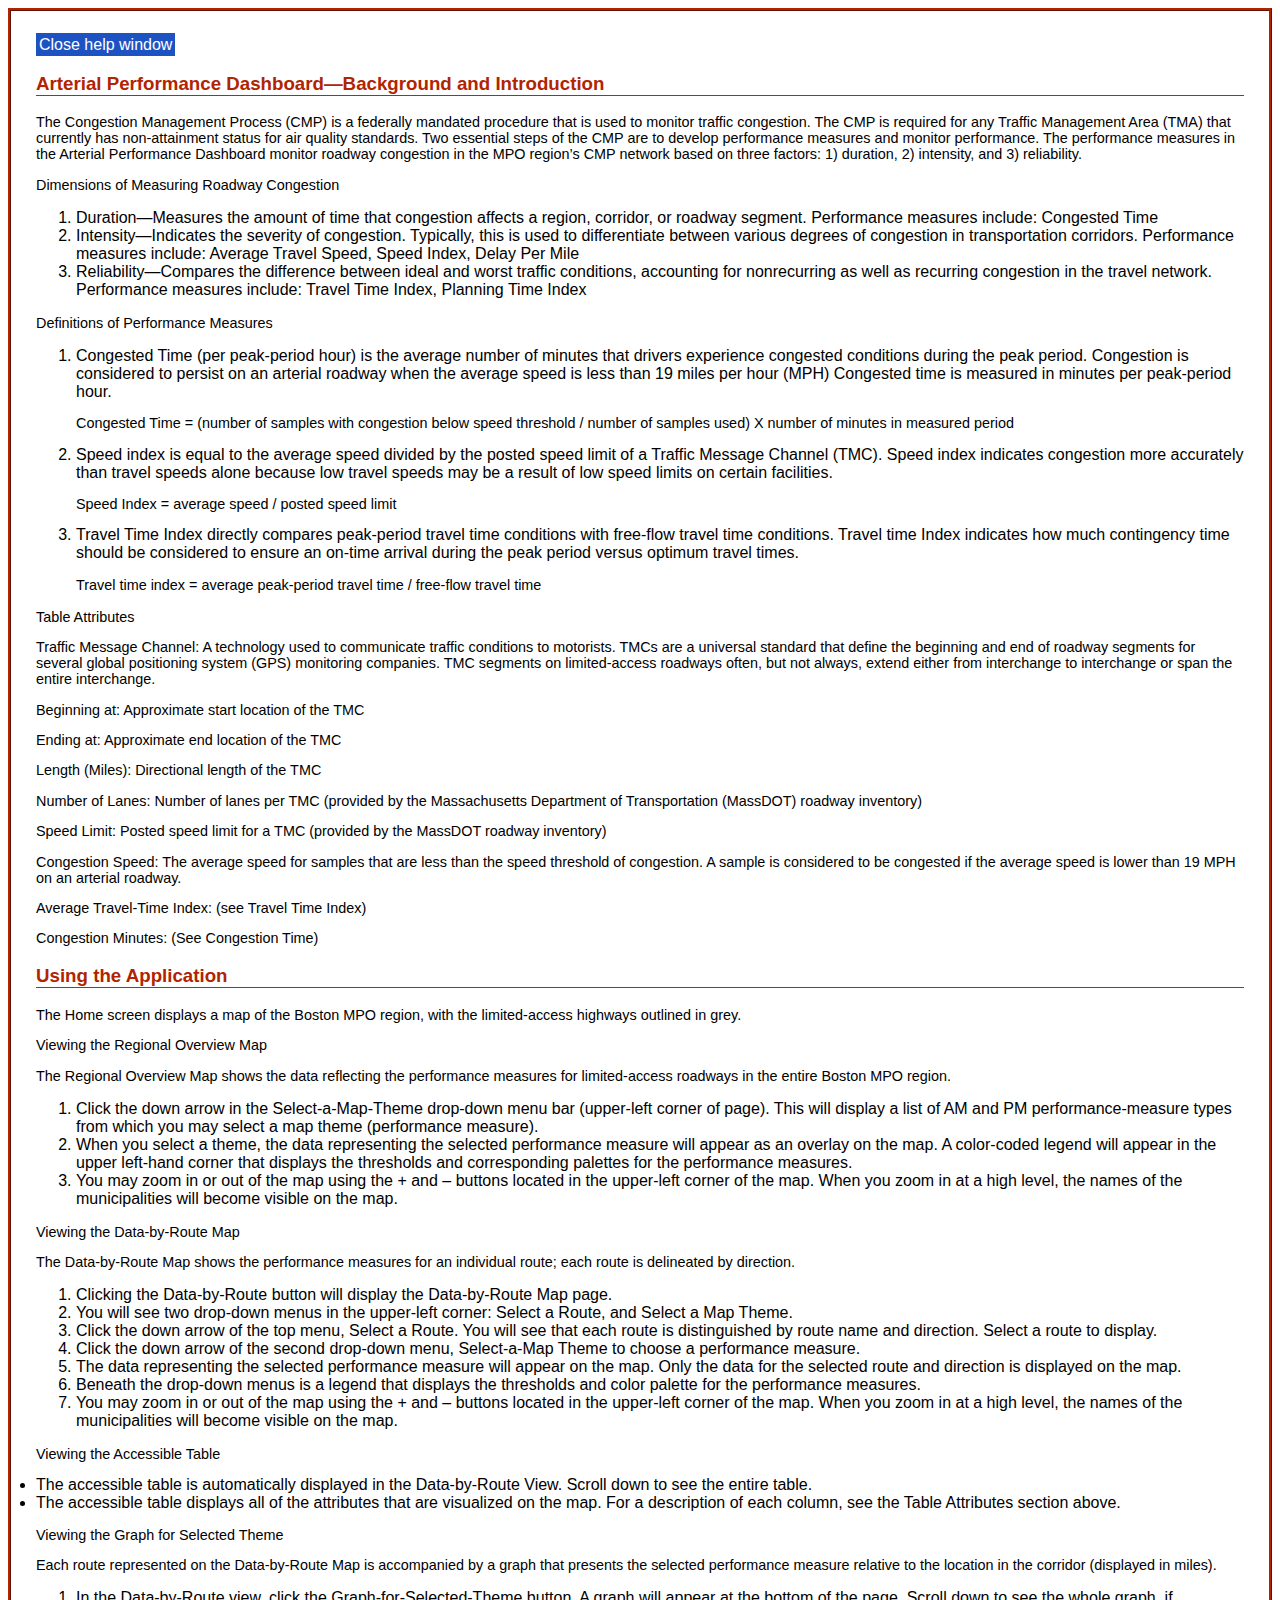
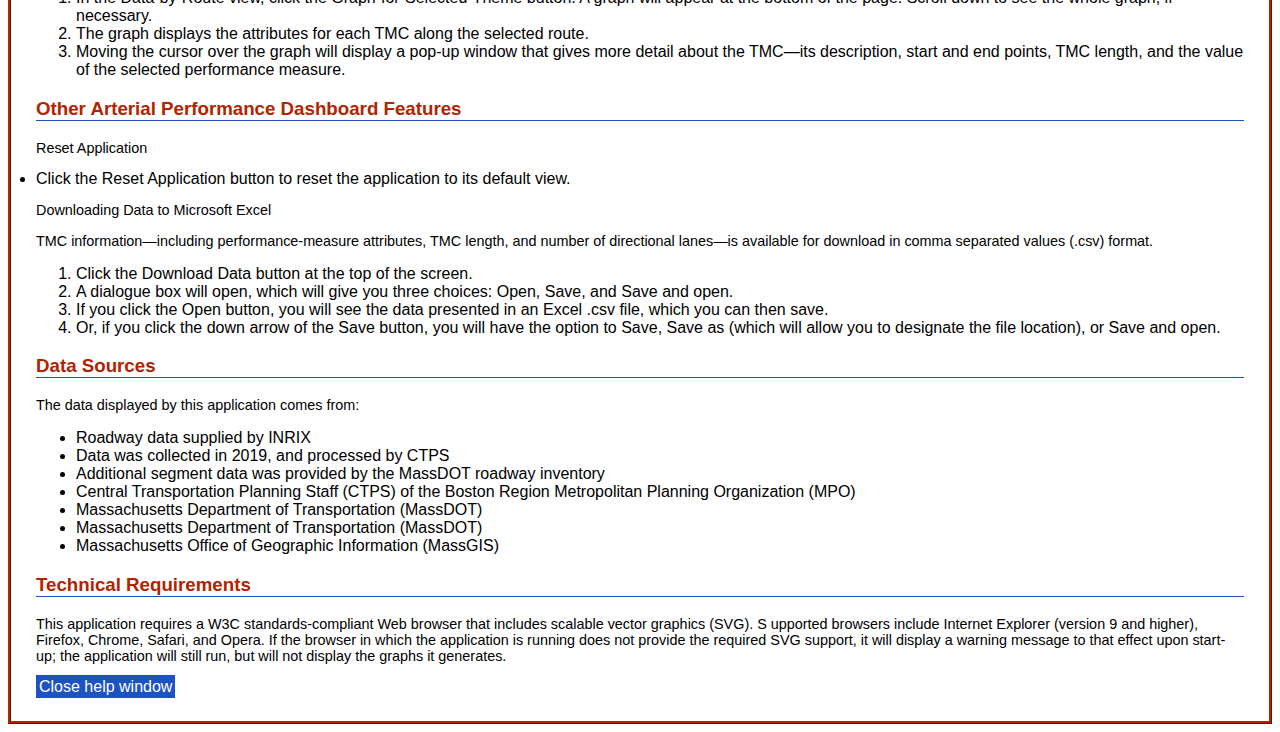
==== cmpArtAppHelp.html @ 3e10fd1a "Added 'help' page, taken from 2015 app." ====
<!DOCTYPE html PUBLIC "-//W3C//DTD XHTML 1.0 Transitional//EN" "http://www.w3.org/TR/xhtml1/DTD/xhtml1-transitional.dtd">
<html xmlns="http://www.w3.org/1999/xhtml">
<head>
<meta http-equiv="Content-Type" content="text/html; charset=utf-8" />
<title>Help</title>

<style type="text/css">


#bigbox {
    border: 3px ridge #b22400; 
    padding: 25px;
    margins: 1px;
}
body {
	font-family: Arial, Helvetica, sans-serif;
}
h2 {
	font-family: Arial, Helvetica, sans-serif;
	font-size: 1.2em;
	color: #1d52c2;
	width: 600px;
	margin: 0 40px 0 0;	
}
h3 {
    color: #b22400;
    border-bottom: 1px solid #1d52c2;
	overflow: hidden;
}
p {
	font-family: Arial, Helvetica, sans-serif;
	font-size: .9em;
	color: #000000;
}
a {
    text-decoration: none;
}
a.button {    
    border: solid 1px #1d52c2;
    background-color: #1d52c2;
    padding: 2px 2px 2px 2px;
    color: #fff;
    
}
a.button:hover {
    background-color: #fff;
    color: #1d52c2;
}
</style>

<script TYPE="text/javascript">
function targetopener(mylink, closeme, closeonly)
{
if (! (window.focus && window.opener))return true;
window.opener.focus();
if (! closeonly)window.opener.location.href=mylink.href;
if (closeme)window.close();
return false;
}
</script>
</head>

<body>
<div id="bigbox">
<div id="closeLink2">
	<a href="index.html" class="button"
	onclick="return targetopener(this,true,true)">Close help window</a>   
</div>			<!--   END OF CLOSELINK  -->

<h3>Arterial Performance Dashboard—Background and Introduction</h3>
<p>
The Congestion Management Process (CMP) is a federally mandated procedure that is used to monitor traffic congestion. 
The CMP is required for any Traffic Management Area (TMA) that currently has non-attainment status for air quality standards. 
Two essential steps of the CMP are to develop performance measures and monitor performance. 
The performance measures in the Arterial Performance Dashboard monitor roadway congestion in the MPO region’s CMP network
 based on three factors: 1) duration, 2) intensity, and 3) reliability.</p>

<p>Dimensions of Measuring Roadway Congestion<ol>
<li>Duration—Measures the amount of time that congestion affects a region, corridor, or roadway segment. Performance measures include: Congested Time</li> 
<li>Intensity—Indicates the severity of congestion. Typically, this is used to differentiate between various degrees of congestion in transportation corridors. Performance measures include: Average Travel Speed, Speed Index, Delay Per Mile</li>
<li>Reliability—Compares the difference between ideal and worst traffic conditions, accounting for nonrecurring as well as recurring congestion in the travel network. Performance measures include: Travel Time Index, Planning Time Index</li></ol></p>
<p></p>

<p>Definitions of Performance Measures<ol>
<li>Congested Time (per peak-period hour) is the average number of minutes that drivers experience congested conditions during the peak period. Congestion is considered to persist on an arterial roadway when the average speed is less than 19 miles per hour (MPH) Congested time is measured in minutes per peak-period hour.</li>
<p>Congested Time = (number of samples with congestion below speed threshold / number of samples used) X number of minutes in measured period</p>
<li>Speed index is equal to the average speed divided by the posted speed limit of a Traffic Message Channel (TMC). Speed index indicates congestion more accurately than travel speeds alone because low travel speeds may be a result of low speed limits on certain facilities.</li>
<p>Speed Index = average speed / posted speed limit</p> 
<li>Travel Time Index directly compares peak-period travel time conditions with free-flow travel time conditions. Travel time Index indicates how much contingency time should be considered to ensure an on-time arrival during the peak period versus optimum travel times.</li>
<p>Travel time index = average peak-period travel time / free-flow travel time</p></ol>
<p></p>

<p>Table Attributes</p>
<p>Traffic Message Channel: A technology used to communicate traffic conditions to motorists. TMCs are a universal standard that define the beginning and end of roadway segments for several global positioning system (GPS) monitoring companies. TMC segments on limited-access roadways often, but not always, extend either from interchange to interchange or span the entire interchange.</p>
<p>Beginning at: Approximate start location of the TMC</p>
<p>Ending at: Approximate end location of the TMC</p>
<p>Length (Miles): Directional length of the TMC</p>
<p>Number of Lanes: Number of lanes per TMC (provided by the Massachusetts Department of Transportation (MassDOT) roadway inventory)</p>
<p>Speed Limit: Posted speed limit for a TMC (provided by the MassDOT roadway inventory)</p>
<p>Congestion Speed: The average speed for samples that are less than the speed threshold of congestion. A sample is considered to be congested if the average speed is lower than 19 MPH on an arterial roadway.</p>
<p>Average Travel-Time Index: (see Travel Time Index)</p>
<p>Congestion Minutes: (See Congestion Time)</p>
<p></p>

<h3>Using the Application</h3>
<p>The Home screen displays a map of the Boston MPO region, with the limited-access highways outlined in grey.</p>
<p></p>
<p>Viewing the Regional Overview Map</p>
<p>The Regional Overview Map shows the data reflecting the performance measures for limited-access roadways in the entire Boston MPO region.<ol>
<li>Click the down arrow in the Select-a-Map-Theme drop-down menu bar (upper-left corner of page). This will display a list of AM and PM performance-measure types from which you may select a map theme (performance measure).</li> 
<li>When you select a theme, the data representing the selected performance measure will appear as an overlay on the map. A color-coded legend will appear in the upper left-hand corner that displays the thresholds and corresponding palettes for the performance measures.</li> 
<li>You may zoom in or out of the map using the + and – buttons located in the upper-left corner of the map. When you zoom in at a high level, the names of the municipalities will become visible on the map.</li></ol></p> 
<p></p>

<p>Viewing the Data-by-Route Map</p>
<p>The Data-by-Route Map shows the performance measures for an individual route; each route is delineated by direction.<ol>
<li>Clicking the Data-by-Route button will display the Data-by-Route Map page.</li> 
<li>You will see two drop-down menus in the upper-left corner: Select a Route, and Select a Map Theme.</li>  
<li>Click the down arrow of the top menu, Select a Route. You will see that each route is distinguished by route name and direction. Select a route to display.</li> 
<li>Click the down arrow of the second drop-down menu, Select-a-Map Theme to choose a performance measure. </li> 
<li>The data representing the selected performance measure will appear on the map. Only the data for the selected route and direction is displayed on the map.
<li>Beneath the drop-down menus is a legend that displays the thresholds and color palette for the performance measures. </li> 
<li>You may zoom in or out of the map using the + and – buttons located in the upper-left corner of the map. When you zoom in at a high level, the names of the municipalities will become visible on the map. </li></ol></p>
<p></p>

<p>Viewing the Accessible Table</p>
<p> 
<li>The accessible table is automatically displayed in the Data-by-Route View. Scroll down to see the entire table.</li>
<li>The accessible table displays all of the attributes that are visualized on the map. For a description of each column, see the Table Attributes section above.</li>
<p></p>

<p>Viewing the Graph for Selected Theme</p>
<p>Each route represented on the Data-by-Route Map is accompanied by a graph that presents the selected performance measure relative to the location in the corridor (displayed in miles).<ol>
<li>In the Data-by-Route view, click the Graph-for-Selected-Theme button. A graph will appear at the bottom of the page. Scroll down to see the whole graph, if necessary.</li> 
<li>The graph displays the attributes for each TMC along the selected route.</li>  
<li>Moving the cursor over the graph will display a pop-up window that gives more detail about the TMC—its description, start and end points, TMC length, and the value of the selected performance measure.</li></ol></p>
<p></p>

<h3>Other Arterial Performance Dashboard Features</h3> 
<p></p>
<p>Reset Application</p> 
<li>Click the Reset Application button to reset the application to its default view.</li>
<p></p>

<p>Downloading Data to Microsoft Excel</p>
<p>TMC information—including performance-measure attributes, TMC length, and number of directional lanes—is available for download in comma separated values (.csv) format.<ol>
<li>Click the Download Data button at the top of the screen.</li> 
<li>A dialogue box will open, which will give you three choices: Open, Save, and Save and open.</li>  
<li>If you click the Open button, you will see the data presented in an Excel .csv file, which you can then save.</li>  
<li>Or, if you click the down arrow of the Save button, you will have the option to Save, Save as (which will allow you to designate the file location), or Save and open.</li></ol></p>
<p></p>

<h3>Data Sources</h3>
<p>
The data displayed by this application comes from:<ul>
<li>Roadway data supplied by INRIX</li>
<li>Data was collected in 2019, and processed by CTPS</li>
<li>Additional segment data was provided by the MassDOT roadway inventory</li>
<li>Central Transportation Planning Staff (CTPS) of the Boston Region Metropolitan Planning Organization (MPO)</li>
<li>Massachusetts Department of Transportation (MassDOT)</li>
<li>Massachusetts Department of Transportation (MassDOT)</li>
<li>Massachusetts Office of Geographic Information (MassGIS)</li></ul></p>
<p></p>

<h3>Technical Requirements</h3>
<p>
This application requires a W3C standards-compliant Web browser that includes scalable vector graphics (SVG). S
upported browsers include Internet Explorer (version 9 and higher), Firefox, Chrome, Safari, and Opera. 
If the browser in which the application is running does not provide the required SVG support, it will display a warning message to that effect upon start-up; 
the application will still run, but will not display the graphs it generates.</p>

<div id="closeLink">
	<a href="index.html" class="button"
	onclick="return targetopener(this,true,true)" >Close help window</a>   
</div>			<!--   END OF CLOSELINK  -->

</div>          <!--   END OF BIGBOX    -->

</body>
</html>
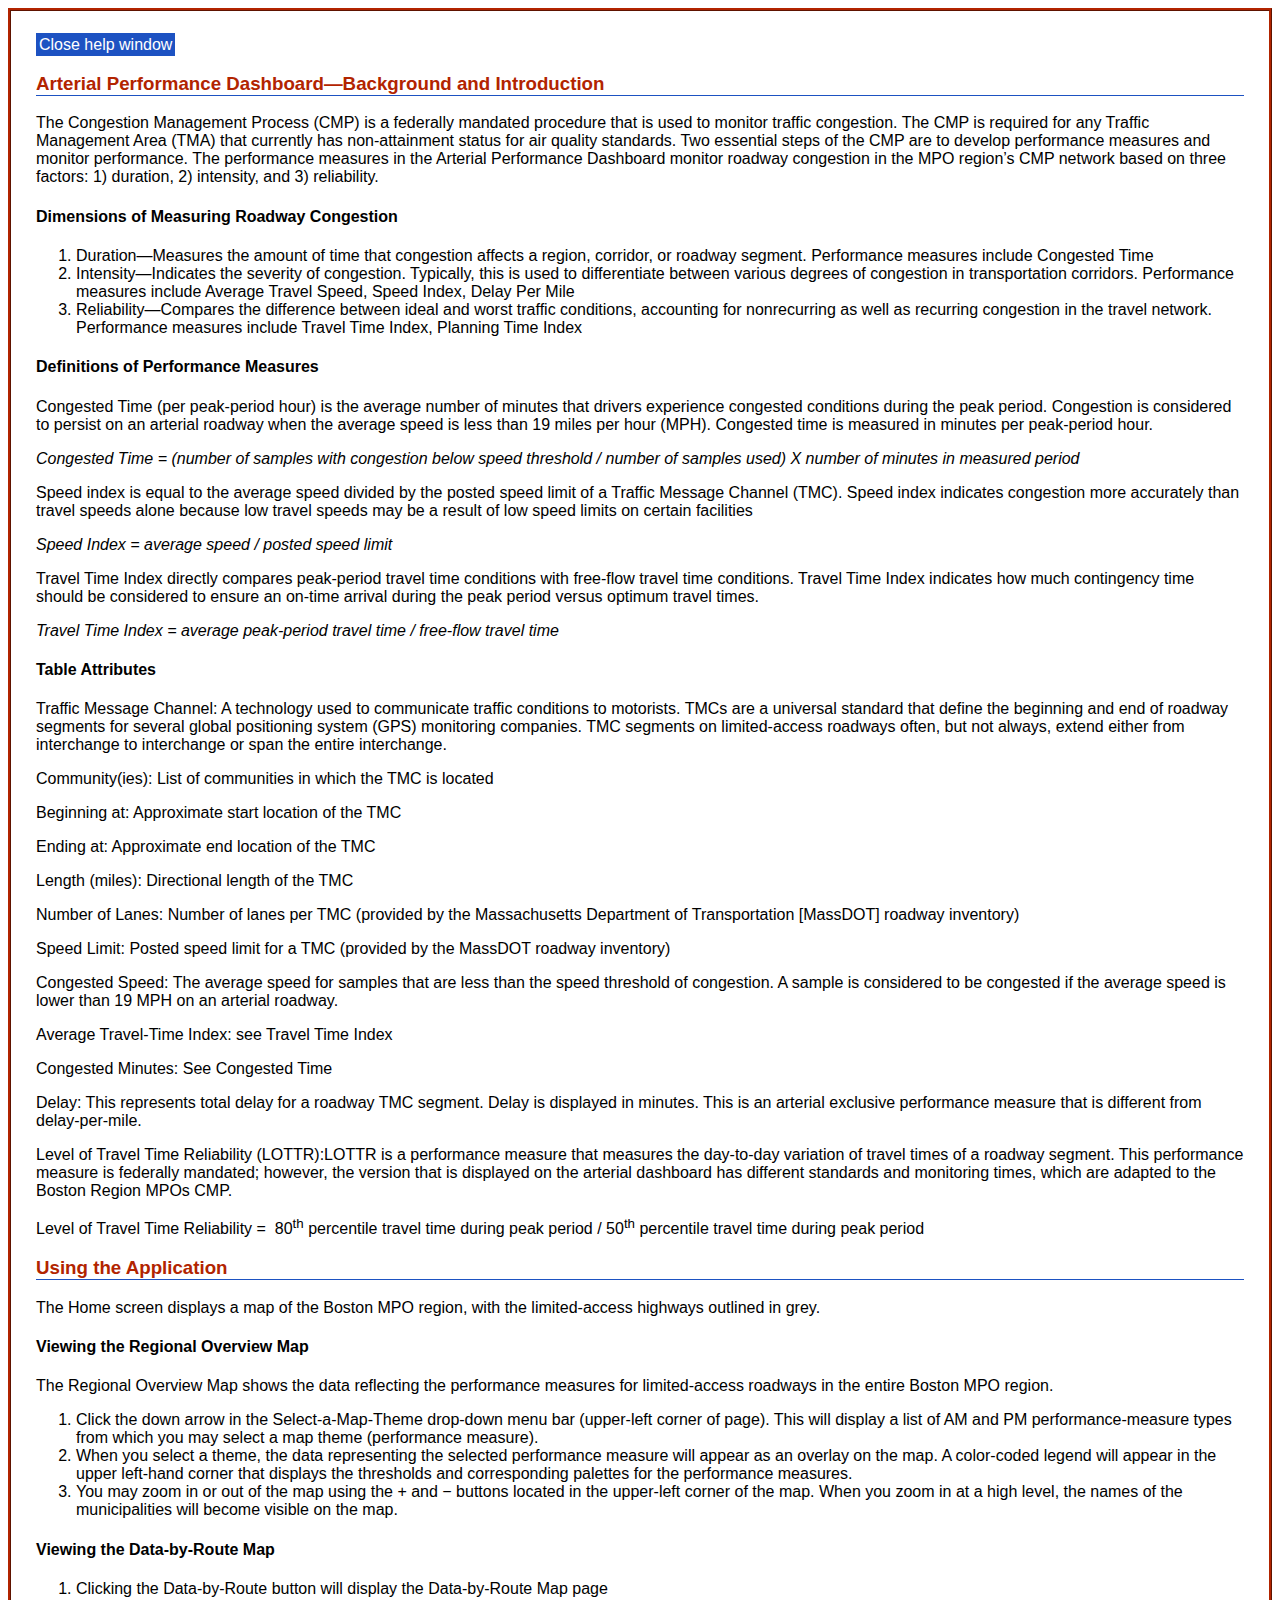
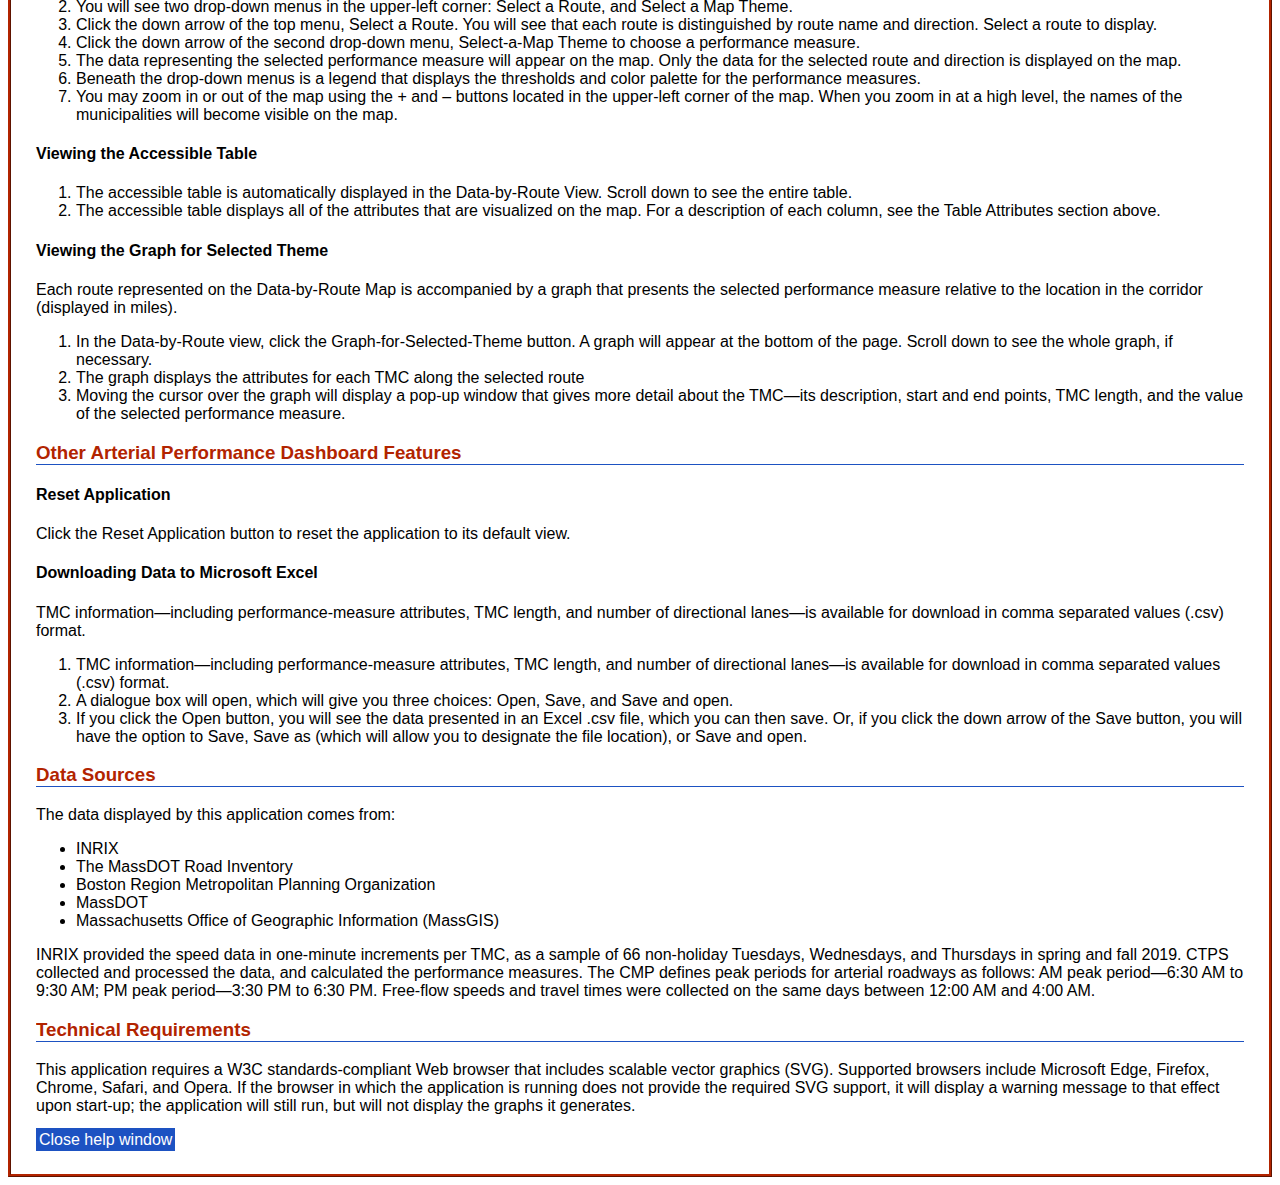
==== commit 783811c3: "Edits from Editorial + some HTML reformatting." ====
--- a/cmpArtAppHelp.html
+++ b/cmpArtAppHelp.html
@@ -29,8 +29,16 @@
 }
 p {
 	font-family: Arial, Helvetica, sans-serif;
-	font-size: .9em;
+	/* font-size: .9em; */
+	font-size: 1.0em;
 	color: #000000;
+}
+p.formula {
+	font-family: Arial, Helvetica, sans-serif;
+	/*font-size: .9em; */
+	font-size: 1.0em;
+	color: #000000;
+	font-style: italic;
 }
 a {
     text-decoration: none;
@@ -71,103 +79,239 @@
 <p>
 The Congestion Management Process (CMP) is a federally mandated procedure that is used to monitor traffic congestion. 
 The CMP is required for any Traffic Management Area (TMA) that currently has non-attainment status for air quality standards. 
-Two essential steps of the CMP are to develop performance measures and monitor performance. 
-The performance measures in the Arterial Performance Dashboard monitor roadway congestion in the MPO region’s CMP network
- based on three factors: 1) duration, 2) intensity, and 3) reliability.</p>
-
-<p>Dimensions of Measuring Roadway Congestion<ol>
-<li>Duration—Measures the amount of time that congestion affects a region, corridor, or roadway segment. Performance measures include: Congested Time</li> 
-<li>Intensity—Indicates the severity of congestion. Typically, this is used to differentiate between various degrees of congestion in transportation corridors. Performance measures include: Average Travel Speed, Speed Index, Delay Per Mile</li>
-<li>Reliability—Compares the difference between ideal and worst traffic conditions, accounting for nonrecurring as well as recurring congestion in the travel network. Performance measures include: Travel Time Index, Planning Time Index</li></ol></p>
-<p></p>
-
-<p>Definitions of Performance Measures<ol>
-<li>Congested Time (per peak-period hour) is the average number of minutes that drivers experience congested conditions during the peak period. Congestion is considered to persist on an arterial roadway when the average speed is less than 19 miles per hour (MPH) Congested time is measured in minutes per peak-period hour.</li>
-<p>Congested Time = (number of samples with congestion below speed threshold / number of samples used) X number of minutes in measured period</p>
-<li>Speed index is equal to the average speed divided by the posted speed limit of a Traffic Message Channel (TMC). Speed index indicates congestion more accurately than travel speeds alone because low travel speeds may be a result of low speed limits on certain facilities.</li>
-<p>Speed Index = average speed / posted speed limit</p> 
-<li>Travel Time Index directly compares peak-period travel time conditions with free-flow travel time conditions. Travel time Index indicates how much contingency time should be considered to ensure an on-time arrival during the peak period versus optimum travel times.</li>
-<p>Travel time index = average peak-period travel time / free-flow travel time</p></ol>
-<p></p>
-
-<p>Table Attributes</p>
-<p>Traffic Message Channel: A technology used to communicate traffic conditions to motorists. TMCs are a universal standard that define the beginning and end of roadway segments for several global positioning system (GPS) monitoring companies. TMC segments on limited-access roadways often, but not always, extend either from interchange to interchange or span the entire interchange.</p>
-<p>Beginning at: Approximate start location of the TMC</p>
-<p>Ending at: Approximate end location of the TMC</p>
-<p>Length (Miles): Directional length of the TMC</p>
-<p>Number of Lanes: Number of lanes per TMC (provided by the Massachusetts Department of Transportation (MassDOT) roadway inventory)</p>
-<p>Speed Limit: Posted speed limit for a TMC (provided by the MassDOT roadway inventory)</p>
-<p>Congestion Speed: The average speed for samples that are less than the speed threshold of congestion. A sample is considered to be congested if the average speed is lower than 19 MPH on an arterial roadway.</p>
-<p>Average Travel-Time Index: (see Travel Time Index)</p>
-<p>Congestion Minutes: (See Congestion Time)</p>
-<p></p>
+Two essential steps of the CMP are to develop performance measures and monitor performance. The performance measures in the 
+Arterial Performance Dashboard monitor roadway congestion in the MPO region’s CMP network based on 
+three factors: 1) duration, 2) intensity, and 3) reliability.
+ </p>
+
+<h4>Dimensions of Measuring Roadway Congestion</h4>
+<ol>
+<li>
+Duration—Measures the amount of time that congestion affects a region, corridor, or roadway segment. Performance measures include Congested Time
+</li>
+<li>
+Intensity—Indicates the severity of congestion. Typically, this is used to differentiate between various degrees of congestion in transportation corridors. 
+Performance measures include Average Travel Speed, Speed Index, Delay Per Mile
+</li>
+<li>
+Reliability—Compares the difference between ideal and worst traffic conditions, accounting for nonrecurring as well as recurring congestion in the travel network.
+Performance measures include Travel Time Index, Planning Time Index
+</li>
+</ol>
+
+<h4>Definitions of Performance Measures</h4>
+<p>
+Congested Time (per peak-period hour) is the average number of minutes that drivers experience congested conditions during the peak period. 
+Congestion is considered to persist on an arterial roadway when the average speed is less than 19 miles per hour (MPH). Congested time is measured in minutes per peak-period hour.
+</p>
+<p class="formula">
+Congested Time = (number of samples with congestion below speed threshold / number of samples used) X number of minutes in measured period
+</p>
+<p>
+Speed index is equal to the average speed divided by the posted speed limit of a Traffic Message Channel (TMC). 
+Speed index indicates congestion more accurately than travel speeds alone because low travel speeds may be a result of low speed limits on certain facilities
+</p>
+<p class="formula">
+Speed Index = average speed / posted speed limit
+</p>
+<p>
+Travel Time Index directly compares peak-period travel time conditions with free-flow travel time conditions. 
+Travel Time Index indicates how much contingency time should be considered to ensure an on-time arrival during the peak period versus optimum travel times.
+</p>
+<p class="formula">
+Travel Time Index = average peak-period travel time / free-flow travel time
+</p>
+
+
+<h4>Table Attributes</h4>
+
+<p>
+Traffic Message Channel: A technology used to communicate traffic conditions to motorists.
+TMCs are a universal standard that define the beginning and end of roadway segments for several global positioning system (GPS) monitoring companies. 
+TMC segments on limited-access roadways often, but not always, extend either from interchange to interchange or span the entire interchange.
+</p>
+
+<p>
+Community(ies): List of communities in which the TMC is located 
+</p>
+
+<p>
+Beginning at: Approximate start location of the TMC
+</p>
+
+<p>
+Ending at: Approximate end location of the TMC
+</p>
+
+<p>
+Length (miles): Directional length of the TMC
+</p>
+
+<p>
+Number of Lanes: Number of lanes per TMC (provided by the Massachusetts Department of Transportation [MassDOT] roadway inventory)
+</p>
+
+<p>
+Speed Limit: Posted speed limit for a TMC (provided by the MassDOT roadway inventory)
+</p>
+
+<p>
+Congested Speed: The average speed for samples that are less than the speed threshold of congestion. 
+A sample is considered to be congested if the average speed is lower than 19 MPH on an arterial roadway.
+</p>
+
+<p>
+Average Travel-Time Index: see Travel Time Index
+</p>
+
+<p>
+Congested Minutes: See Congested Time
+</p>
+
+<p>
+Delay: This represents total delay for a roadway TMC segment. Delay is displayed in minutes. This is an arterial exclusive performance measure that is different from delay-per-mile.
+</p>
+
+<p>
+Level of Travel Time Reliability (LOTTR):LOTTR is a performance measure that measures the day-to-day variation of travel times of a roadway segment. 
+This performance measure is federally mandated; 
+however, the version that is displayed on the arterial dashboard has different standards and monitoring times, which are adapted to the Boston Region MPOs CMP. 
+</p>
+
+<p>
+Level of Travel Time Reliability&nbsp;&equals;&nbsp; 80<sup>th</sup> percentile travel time during peak period / 50<sup>th</sup> percentile travel time during peak period
+</p>
+
+
 
 <h3>Using the Application</h3>
-<p>The Home screen displays a map of the Boston MPO region, with the limited-access highways outlined in grey.</p>
-<p></p>
-<p>Viewing the Regional Overview Map</p>
-<p>The Regional Overview Map shows the data reflecting the performance measures for limited-access roadways in the entire Boston MPO region.<ol>
-<li>Click the down arrow in the Select-a-Map-Theme drop-down menu bar (upper-left corner of page). This will display a list of AM and PM performance-measure types from which you may select a map theme (performance measure).</li> 
-<li>When you select a theme, the data representing the selected performance measure will appear as an overlay on the map. A color-coded legend will appear in the upper left-hand corner that displays the thresholds and corresponding palettes for the performance measures.</li> 
-<li>You may zoom in or out of the map using the + and – buttons located in the upper-left corner of the map. When you zoom in at a high level, the names of the municipalities will become visible on the map.</li></ol></p> 
-<p></p>
-
-<p>Viewing the Data-by-Route Map</p>
-<p>The Data-by-Route Map shows the performance measures for an individual route; each route is delineated by direction.<ol>
-<li>Clicking the Data-by-Route button will display the Data-by-Route Map page.</li> 
-<li>You will see two drop-down menus in the upper-left corner: Select a Route, and Select a Map Theme.</li>  
-<li>Click the down arrow of the top menu, Select a Route. You will see that each route is distinguished by route name and direction. Select a route to display.</li> 
-<li>Click the down arrow of the second drop-down menu, Select-a-Map Theme to choose a performance measure. </li> 
-<li>The data representing the selected performance measure will appear on the map. Only the data for the selected route and direction is displayed on the map.
-<li>Beneath the drop-down menus is a legend that displays the thresholds and color palette for the performance measures. </li> 
-<li>You may zoom in or out of the map using the + and – buttons located in the upper-left corner of the map. When you zoom in at a high level, the names of the municipalities will become visible on the map. </li></ol></p>
-<p></p>
-
-<p>Viewing the Accessible Table</p>
-<p> 
-<li>The accessible table is automatically displayed in the Data-by-Route View. Scroll down to see the entire table.</li>
-<li>The accessible table displays all of the attributes that are visualized on the map. For a description of each column, see the Table Attributes section above.</li>
-<p></p>
-
-<p>Viewing the Graph for Selected Theme</p>
-<p>Each route represented on the Data-by-Route Map is accompanied by a graph that presents the selected performance measure relative to the location in the corridor (displayed in miles).<ol>
-<li>In the Data-by-Route view, click the Graph-for-Selected-Theme button. A graph will appear at the bottom of the page. Scroll down to see the whole graph, if necessary.</li> 
-<li>The graph displays the attributes for each TMC along the selected route.</li>  
-<li>Moving the cursor over the graph will display a pop-up window that gives more detail about the TMC—its description, start and end points, TMC length, and the value of the selected performance measure.</li></ol></p>
-<p></p>
+<p>
+The Home screen displays a map of the Boston MPO region, with the limited-access highways outlined in grey.
+</p>
+
+<h4>Viewing the Regional Overview Map</h4>
+<p>
+The Regional Overview Map shows the data reflecting the performance measures for limited-access roadways in the entire Boston MPO region.
+</p>
+<ol>
+<li>
+Click the down arrow in the Select-a-Map-Theme drop-down menu bar (upper-left corner of page). 
+This will display a list of AM and PM performance-measure types from which you may select a map theme (performance measure).
+</li>
+<li>
+When you select a theme, the data representing the selected performance measure will appear as an overlay on the map. 
+A color-coded legend will appear in the upper left-hand corner that displays the thresholds and corresponding palettes for the performance measures.
+</li>
+<li>
+You may zoom in or out of the map using the &plus; and &minus; buttons located in the upper-left corner of the map. 
+When you zoom in at a high level, the names of the municipalities will become visible on the map.
+</li>
+</ol>
+
+<h4>Viewing the Data-by-Route Map</h4>
+<ol>
+<li>
+Clicking the Data-by-Route button will display the Data-by-Route Map page
+</li>
+<li>
+You will see two drop-down menus in the upper-left corner: Select a Route, and Select a Map Theme.
+</li>
+<li>
+Click the down arrow of the top menu, Select a Route. You will see that each route is distinguished by route name and direction. Select a route to display.
+</li>
+<li>
+Click the down arrow of the second drop-down menu, Select-a-Map Theme to choose a performance measure.
+</li>
+<li>
+The data representing the selected performance measure will appear on the map. Only the data for the selected route and direction is displayed on the map.
+</li>
+<li>
+Beneath the drop-down menus is a legend that displays the thresholds and color palette for the performance measures.
+</li>
+<li>
+You may zoom in or out of the map using the + and – buttons located in the upper-left corner of the map. 
+When you zoom in at a high level, the names of the municipalities will become visible on the map.
+</li>
+</ol>
+
+<h4>Viewing the Accessible Table</h4>
+<ol>
+<li>
+The accessible table is automatically displayed in the Data-by-Route View. Scroll down to see the entire table.
+</li>
+<li>
+The accessible table displays all of the attributes that are visualized on the map. For a description of each column, see the Table Attributes section above.
+</li>
+</ol>
+
+
+<h4>Viewing the Graph for Selected Theme</h4>
+<p>
+Each route represented on the Data-by-Route Map is accompanied by a graph that presents the selected performance measure relative to the location in the corridor (displayed in miles).
+</p>
+<ol>
+<li>
+In the Data-by-Route view, click the Graph-for-Selected-Theme button. A graph will appear at the bottom of the page. Scroll down to see the whole graph, if necessary.
+</li>
+<li>
+The graph displays the attributes for each TMC along the selected route
+</li>
+<li>
+Moving the cursor over the graph will display a pop-up window that gives more detail about the TMC—its description, start and end points, TMC length, 
+and the value of the selected performance measure.
+</li>
+</ol>
 
 <h3>Other Arterial Performance Dashboard Features</h3> 
-<p></p>
-<p>Reset Application</p> 
-<li>Click the Reset Application button to reset the application to its default view.</li>
-<p></p>
-
-<p>Downloading Data to Microsoft Excel</p>
-<p>TMC information—including performance-measure attributes, TMC length, and number of directional lanes—is available for download in comma separated values (.csv) format.<ol>
-<li>Click the Download Data button at the top of the screen.</li> 
-<li>A dialogue box will open, which will give you three choices: Open, Save, and Save and open.</li>  
-<li>If you click the Open button, you will see the data presented in an Excel .csv file, which you can then save.</li>  
-<li>Or, if you click the down arrow of the Save button, you will have the option to Save, Save as (which will allow you to designate the file location), or Save and open.</li></ol></p>
-<p></p>
+
+<h4>Reset Application</h4>
+<p>
+Click the Reset Application button to reset the application to its default view.
+</p>
+
+<h4>Downloading Data to Microsoft Excel</h4>
+<p>
+TMC information—including performance-measure attributes, TMC length, and number of directional lanes&mdash;is available for download in comma separated values (.csv) format.
+</p>
+<ol>
+<li>
+TMC information—including performance-measure attributes, TMC length, and number of directional lanes—is available for download in comma separated values (.csv) format.
+</li>
+<li>
+A dialogue box will open, which will give you three choices: Open, Save, and Save and open.
+</li>
+<li>
+If you click the Open button, you will see the data presented in an Excel .csv file, which you can then save. 
+Or, if you click the down arrow of the Save button, you will have the option to Save, Save as (which will allow you to designate the file location), or Save and open.
+</li>
+</ol>
+
 
 <h3>Data Sources</h3>
-<p>
-The data displayed by this application comes from:<ul>
-<li>Roadway data supplied by INRIX</li>
-<li>Data was collected in 2019, and processed by CTPS</li>
-<li>Additional segment data was provided by the MassDOT roadway inventory</li>
-<li>Central Transportation Planning Staff (CTPS) of the Boston Region Metropolitan Planning Organization (MPO)</li>
-<li>Massachusetts Department of Transportation (MassDOT)</li>
-<li>Massachusetts Department of Transportation (MassDOT)</li>
-<li>Massachusetts Office of Geographic Information (MassGIS)</li></ul></p>
-<p></p>
+The data displayed by this application comes from:
+<ul>
+<li>INRIX</li>
+<li>The MassDOT Road Inventory</li>
+<li>Boston Region Metropolitan Planning Organization</li>
+<li>MassDOT</li>
+<li>Massachusetts Office of Geographic Information (MassGIS)</li>
+</ul>
+
+<p>
+INRIX provided the speed data in one-minute increments per TMC, as a sample of 66 non-holiday Tuesdays, Wednesdays, and Thursdays in spring and fall 2019. 
+CTPS collected and processed the data, and calculated the performance measures. 
+The CMP defines peak periods for arterial roadways as follows: AM peak period&mdash;6:30 AM to 9:30 AM; PM peak period&mdash;3:30 PM to 6:30 PM. 
+Free-flow speeds and travel times were collected on the same days between 12:00 AM and 4:00 AM.
+</p>
+
 
 <h3>Technical Requirements</h3>
 <p>
-This application requires a W3C standards-compliant Web browser that includes scalable vector graphics (SVG). S
-upported browsers include Internet Explorer (version 9 and higher), Firefox, Chrome, Safari, and Opera. 
+This application requires a W3C standards-compliant Web browser that includes scalable vector graphics (SVG). 
+Supported browsers include Microsoft Edge, Firefox, Chrome, Safari, and Opera. 
 If the browser in which the application is running does not provide the required SVG support, it will display a warning message to that effect upon start-up; 
-the application will still run, but will not display the graphs it generates.</p>
+the application will still run, but will not display the graphs it generates.
+</p>
 
 <div id="closeLink">
 	<a href="index.html" class="button"
